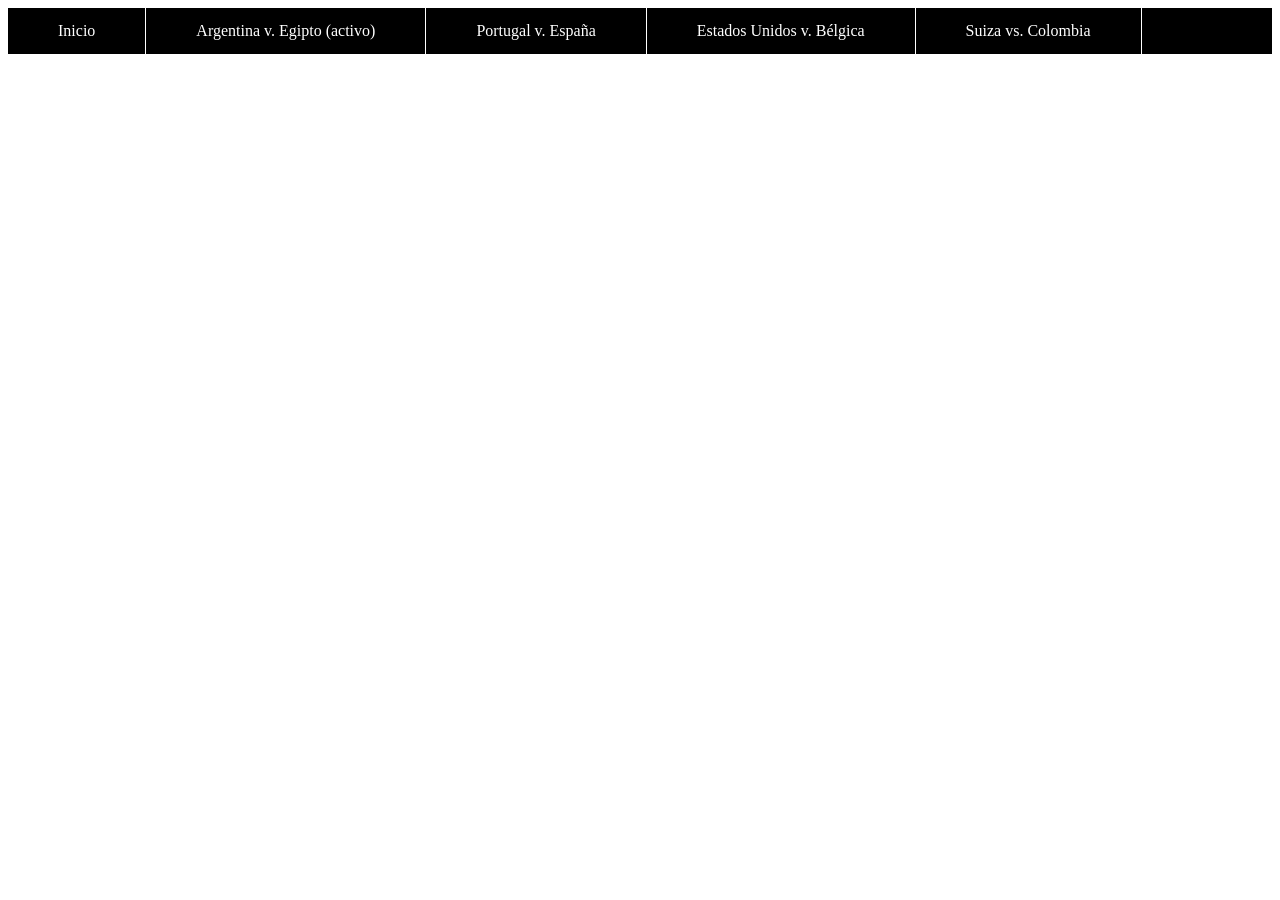
==== barra-navegacion/actividad/arg-v-egi.html @ cf4a6090 "feat: act de navegacion" ====
<!DOCTYPE html>
<html lang="en">
<head>
    <meta charset="UTF-8">
    <meta name="viewport" content="width=device-width, initial-scale=1.0">
    <title>Document</title>
    <link rel="stylesheet" href="style-header.css">
    
</head>
<body>
    <header>
        <ul>
        <li><a href="inicio.html">Inicio</a></li>
        <li><a href="arg-v-egi.html">Argentina v. Egipto (activo)</a></li>
        <li><a href="por-v-esp.html">Portugal v. España</a></li>
        <li><a href="usa-v-bel.html">Estados Unidos v. Bélgica</a></li>
        <li><a href="sui-v-col.html">Suiza vs. Colombia</a></li>
        
        </ul>
    </header>
    <main>
        
    </main>
</body>
</html>
---- barra-navegacion/actividad/style-header.css ----
ul{
            list-style-type: none;  
            margin: 0;
            padding: 0;
            overflow: hidden;
            background-color: black;
        }
        li{
            display:inline;
            float: left;
        }
        
        li a{
            display:block;
            padding:14px 50px;
            border-right: 1px solid white;
            color: white;
            text-decoration:none
        }
        li a:hover{
            background-color: red;
        }
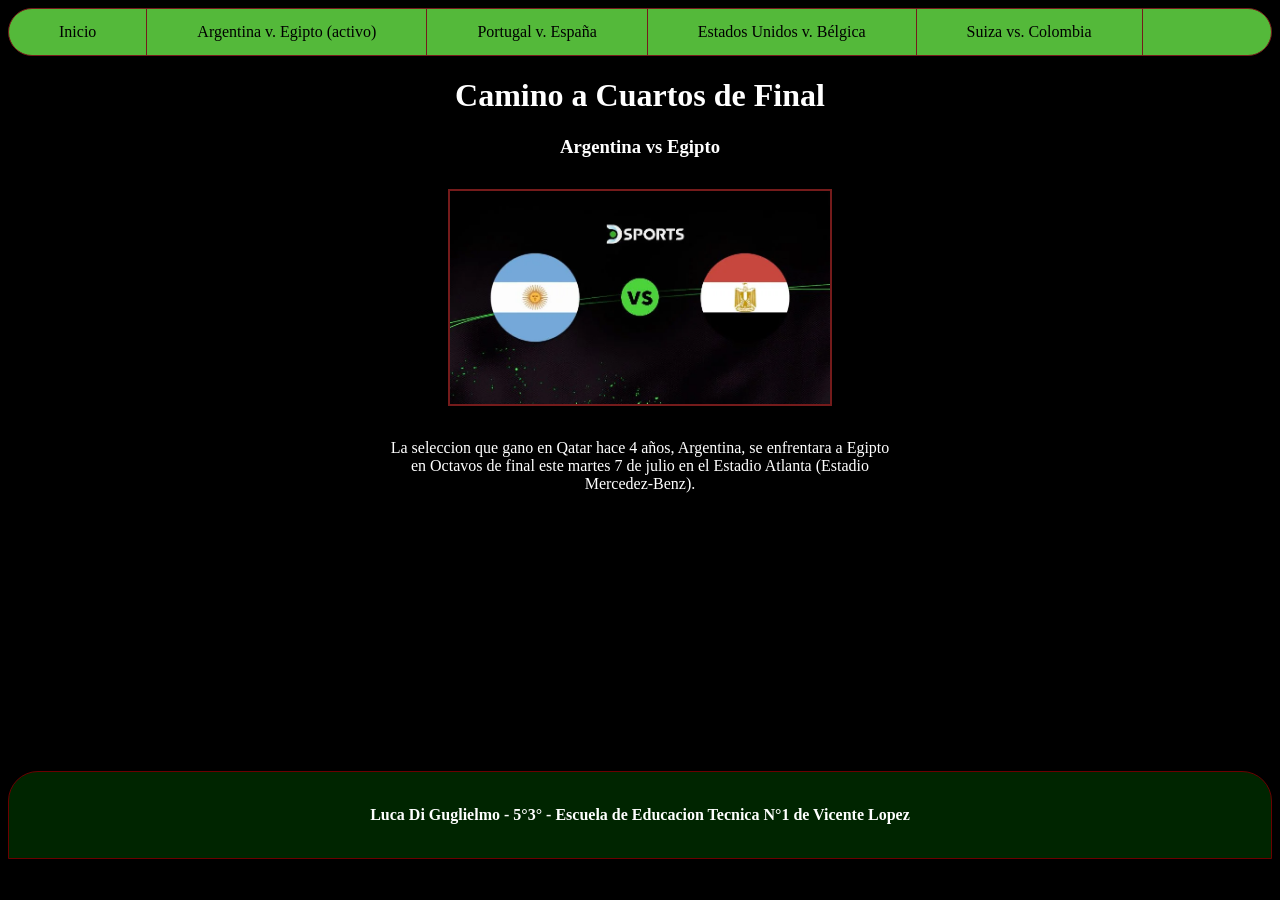
==== commit da39a859: "feat: version final de barra-navegacion" ====
--- a/barra-navegacion/actividad/arg-v-egi.html
+++ b/barra-navegacion/actividad/arg-v-egi.html
@@ -19,7 +19,15 @@
         </ul>
     </header>
     <main>
-        
+        <h1>Camino a Cuartos de Final</h1>
+        <h3>Argentina vs Egipto</h3>
+        <img src="argvegi.webp" alt="argentina versus egipto">
+        <p>
+            La seleccion que gano en Qatar hace 4 años, Argentina, se enfrentara a Egipto en Octavos de final este martes 7 de julio en el Estadio Atlanta (Estadio Mercedez-Benz).
+        </p>
     </main>
+    <footer>
+        <h4>Luca Di Guglielmo - 5°3° - Escuela de Educacion Tecnica N°1 de Vicente Lopez</h4>
+    </footer>
 </body>
 </html>
--- a/barra-navegacion/actividad/style-header.css
+++ b/barra-navegacion/actividad/style-header.css
@@ -1,23 +1,57 @@
 
-        ul{
+       *{
+        font-family:Cambria, Cochin, Georgia, Times, 'Times New Roman', serif;
+       }
+       ul{
             list-style-type: none;  
             margin: 0;
             padding: 0;
             overflow: hidden;
-            background-color: black;
+            background-color: rgb(84, 185, 58);
+            border-radius: 30px;
+            border: solid 1px rgb(117, 27, 27);
         }
         li{
             display:inline;
             float: left;
         }
-        
+
         li a{
+            
             display:block;
             padding:14px 50px;
-            border-right: 1px solid white;
-            color: white;
+            border-right: 1px solid rgb(117, 27, 27);
+            color: rgb(0, 0, 0);
             text-decoration:none
         }
         li a:hover{
-            background-color: red;
+            background-color: rgb(20, 51, 10);
+            color:white;
+            transition: 0.5s;
+           
+        }
+        body{
+            background-color: black;
+            color: white;
+            text-align: center;
+        }
+        main p{
+            text-align: center;
+            padding-left: 30%;
+            padding-right: 30%;
+        }
+        main img{
+            width: 30%;
+            margin: 1%;
+            border: solid 2px rgb(117, 27, 27);
+        }
+
+        footer{
+            
+            border: solid 1px rgb(107, 0, 0);
+            border-top-left-radius: 30px;
+            border-top-right-radius: 30px;
+            background-color: rgb(0, 37, 0);
+            margin-top: 22%;
+            padding: 1%;
         }
